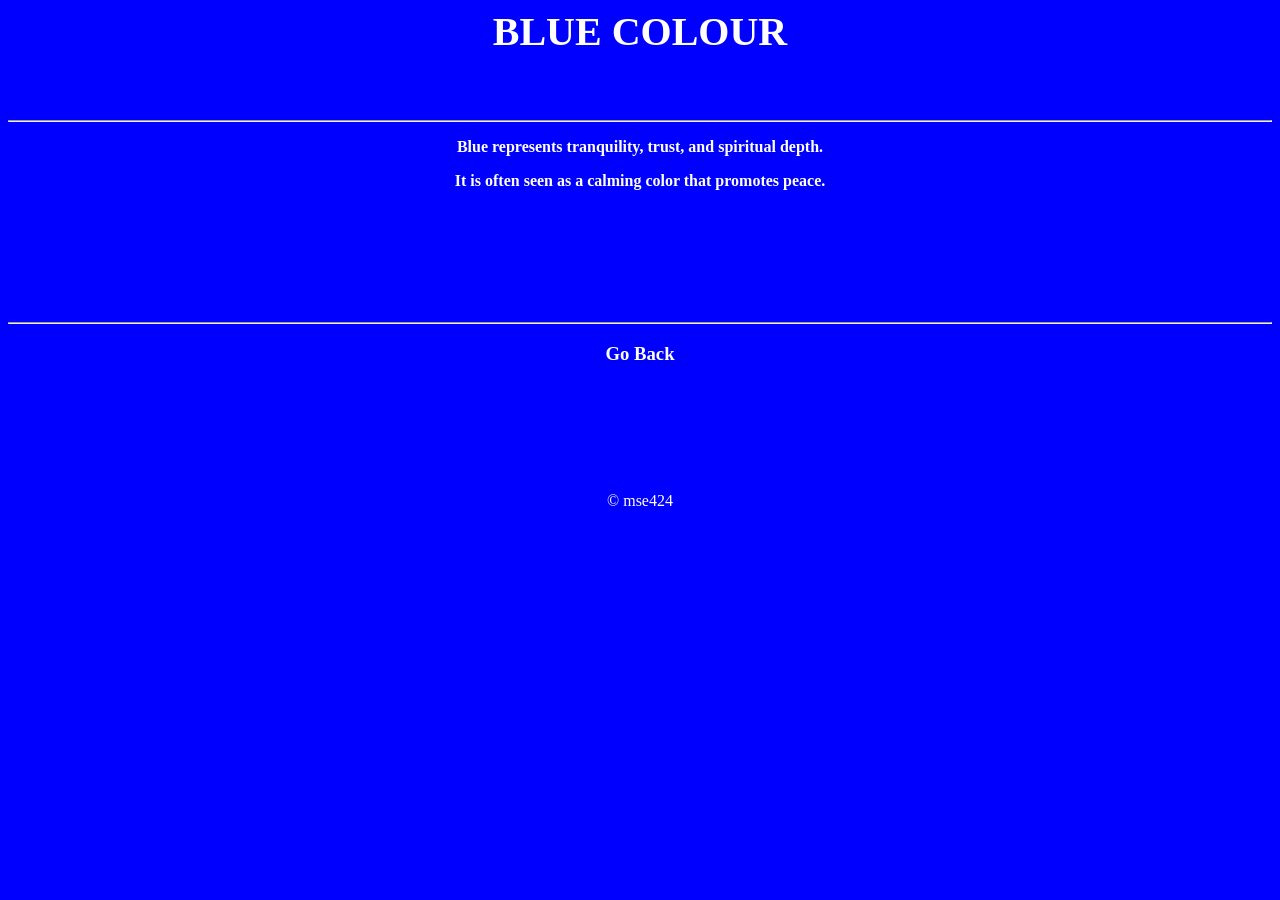
==== blue.html @ d54eebd2 "Add files via upload" ====
<! DOCTYPE html>
<html lang="en">
<head>
     <meta name="viewport" content="width=device-width, initial-scale=1.0">
     <meta charset="utf-8">
     <title>  Blue  </title> 
</head>
<body bgcolor="blue">
	<!-- HELLO WORLD!-->
	<div align="center">
		<p><h1>	<b style="color:white; font: bold 40px verdana"> BLUE COLOUR </b></h1></p>
	</div>
	<br><br>
	<hr>
	<div align="center">
	   <b style="color:white"> <p> Blue represents tranquility, trust, and spiritual depth. </p><p>It is often seen as a calming color that promotes peace. </p></b>
	   <br><br><br><br><br><br>
	   <hr>
	   <a href="home.html"> <h3> <b style="color:white"> Go Back </b> </h3> </a>
       <br><br><br><br><br><br>		
	   <div style="color:white"> &#169 mse424 </div>
		
	</div>
</body>
</head>
</html>
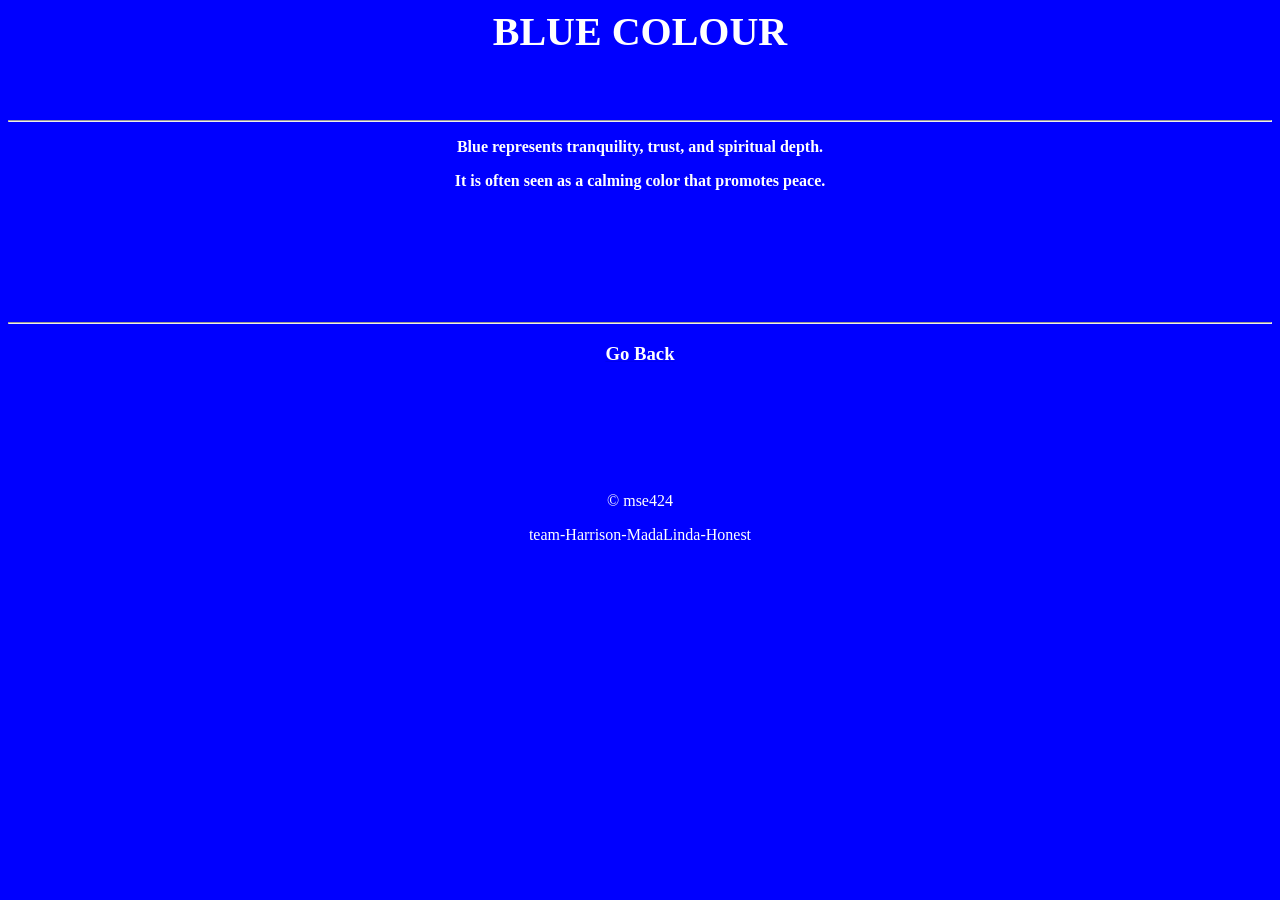
==== commit 4be253d9: "Update blue.html" ====
--- a/blue.html
+++ b/blue.html
@@ -16,9 +16,9 @@
 	   <b style="color:white"> <p> Blue represents tranquility, trust, and spiritual depth. </p><p>It is often seen as a calming color that promotes peace. </p></b>
 	   <br><br><br><br><br><br>
 	   <hr>
-	   <a href="home.html"> <h3> <b style="color:white"> Go Back </b> </h3> </a>
+	   <a href="index.html"> <h3> <b style="color:white"> Go Back </b> </h3> </a>
        <br><br><br><br><br><br>		
-	   <div style="color:white"> &#169 mse424 </div>
+	   <div style="color:white"> &#169 mse424<p>team-Harrison-MadaLinda-Honest</p> </div>
 		
 	</div>
 </body>
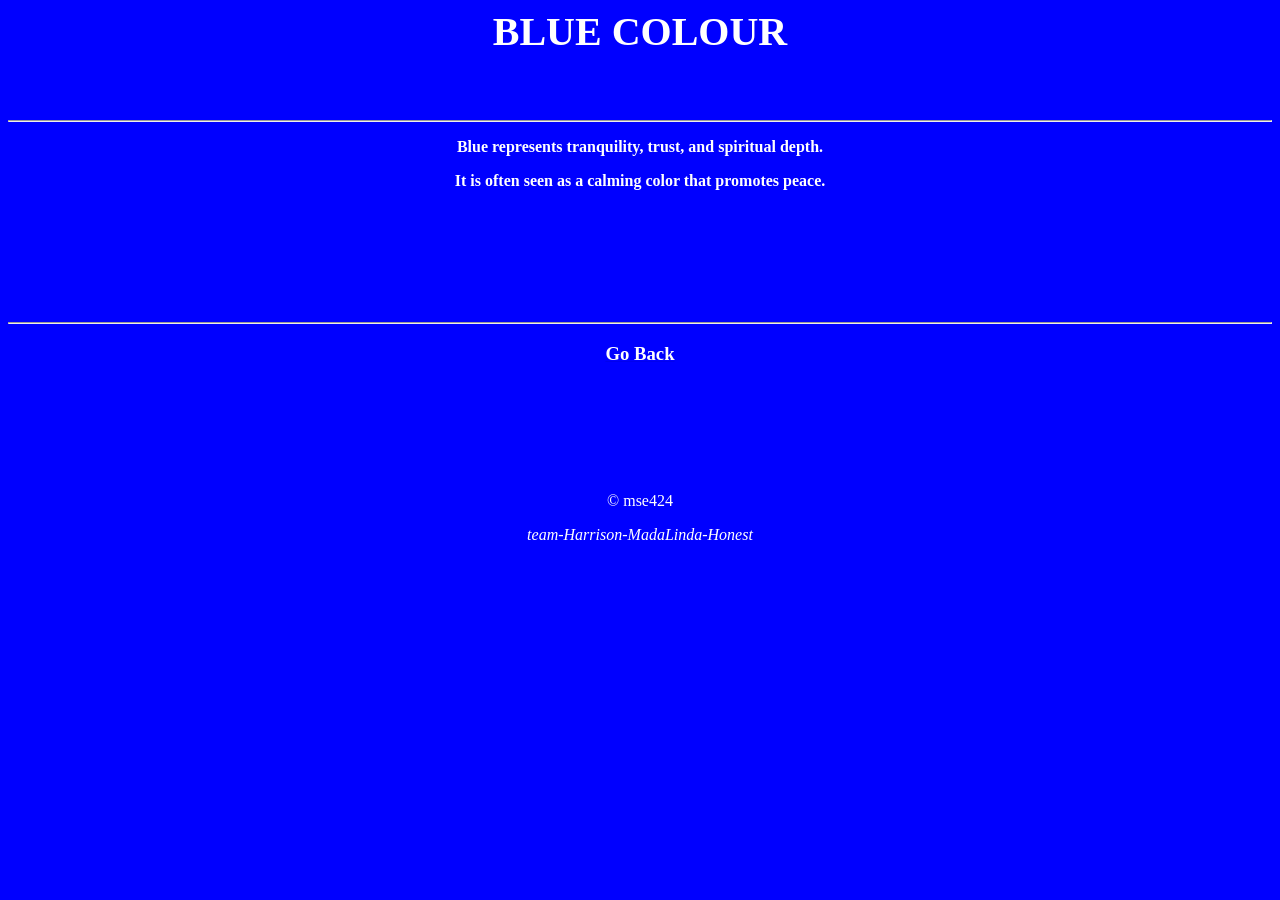
==== commit b8b3f0fb: "Update blue.html" ====
--- a/blue.html
+++ b/blue.html
@@ -18,7 +18,7 @@
 	   <hr>
 	   <a href="index.html"> <h3> <b style="color:white"> Go Back </b> </h3> </a>
        <br><br><br><br><br><br>		
-	   <div style="color:white"> &#169 mse424<p>team-Harrison-MadaLinda-Honest</p> </div>
+	   <div style="color:white"> &#169 mse424 <p style="font-style:italic"> team-Harrison-MadaLinda-Honest </p> </div>
 		
 	</div>
 </body>
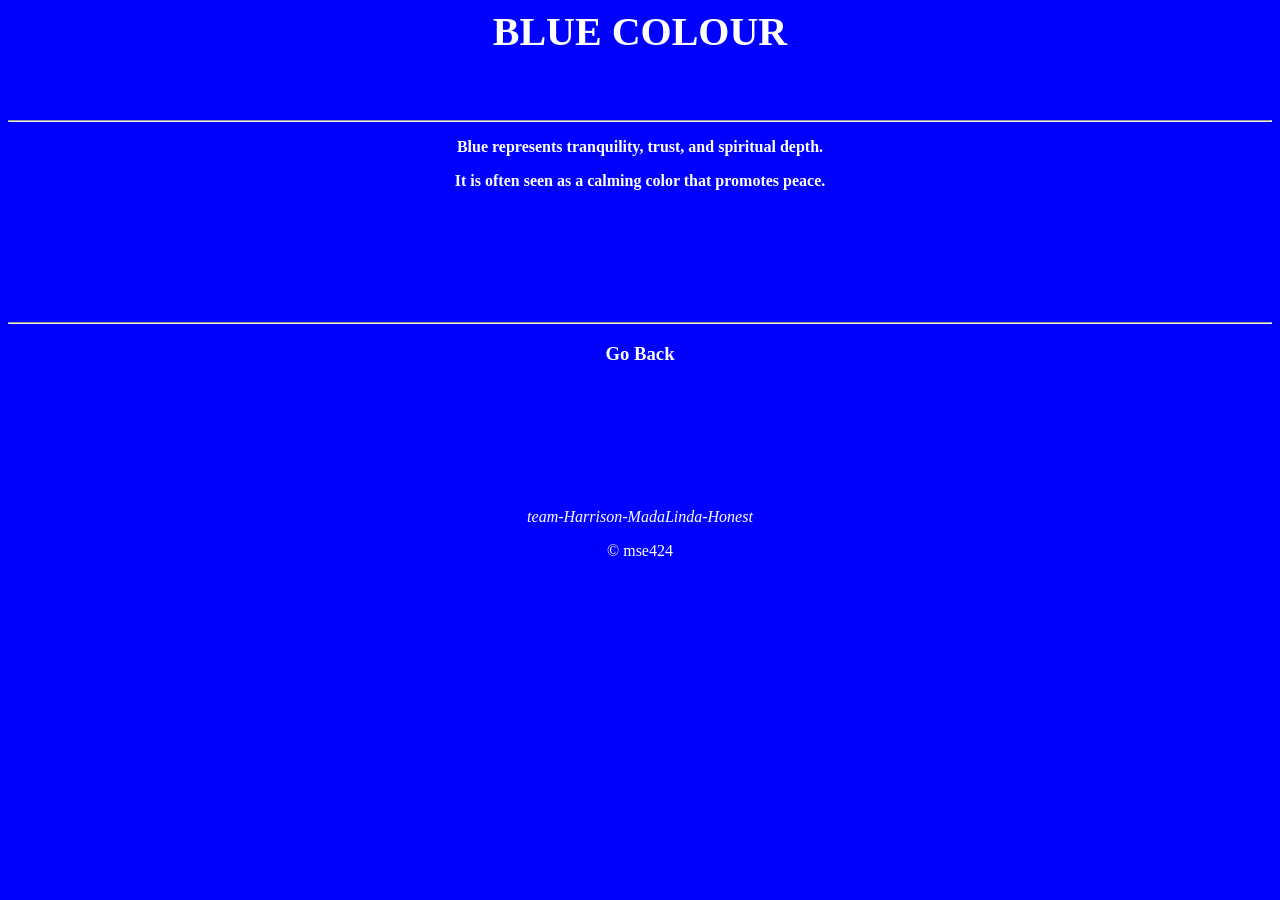
==== commit 35b2d37c: "Update blue.html" ====
--- a/blue.html
+++ b/blue.html
@@ -18,7 +18,7 @@
 	   <hr>
 	   <a href="index.html"> <h3> <b style="color:white"> Go Back </b> </h3> </a>
        <br><br><br><br><br><br>		
-	   <div style="color:white"> &#169 mse424 <p style="font-style:italic"> team-Harrison-MadaLinda-Honest </p> </div>
+	   <div style="color:white"> <p style="font-style:italic"> team-Harrison-MadaLinda-Honest </p> &#169 mse424 </div>
 		
 	</div>
 </body>
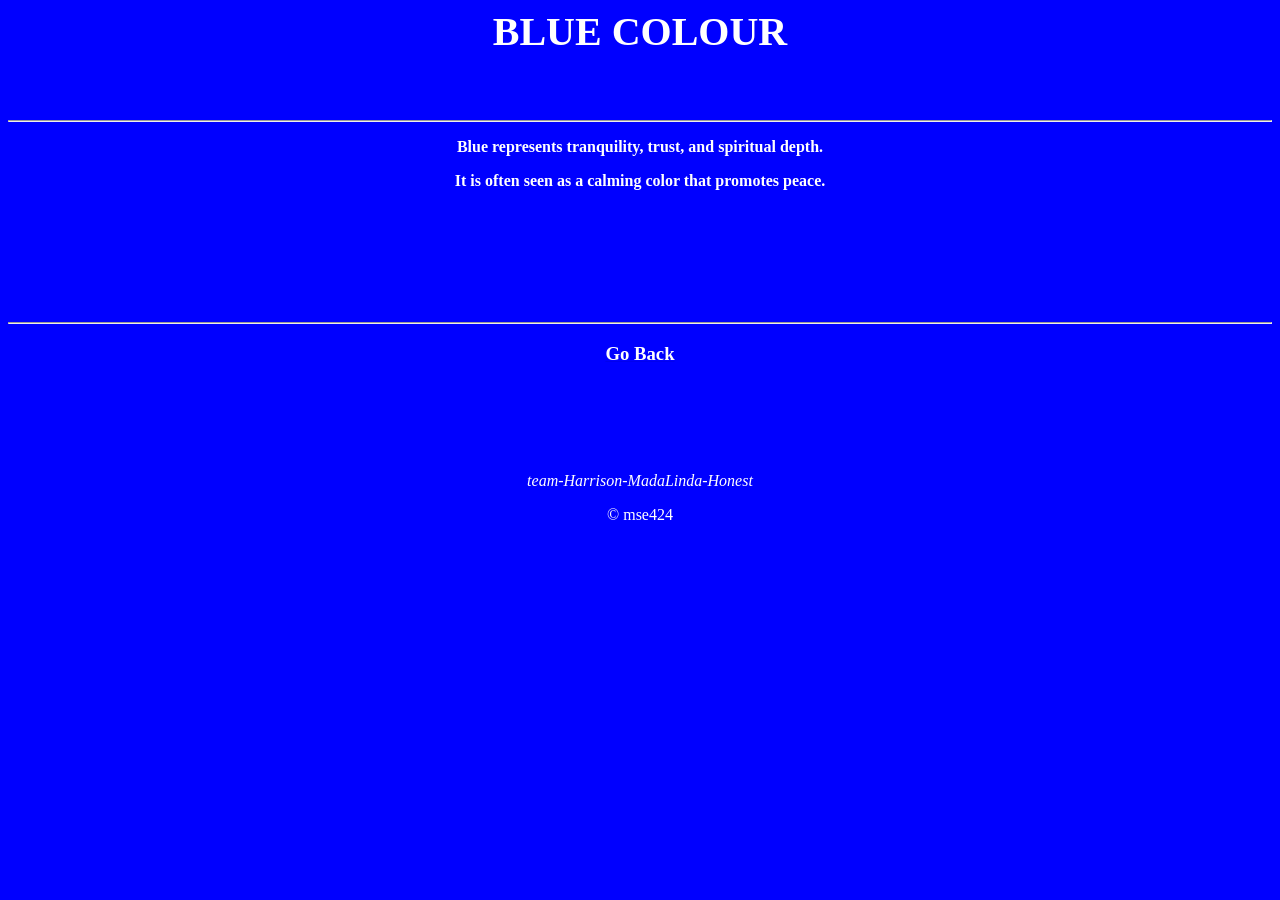
==== commit 541be9c8: "Update blue.html" ====
--- a/blue.html
+++ b/blue.html
@@ -17,7 +17,7 @@
 	   <br><br><br><br><br><br>
 	   <hr>
 	   <a href="index.html"> <h3> <b style="color:white"> Go Back </b> </h3> </a>
-       <br><br><br><br><br><br>		
+       <br><br><br><br>		
 	   <div style="color:white"> <p style="font-style:italic"> team-Harrison-MadaLinda-Honest </p> &#169 mse424 </div>
 		
 	</div>
